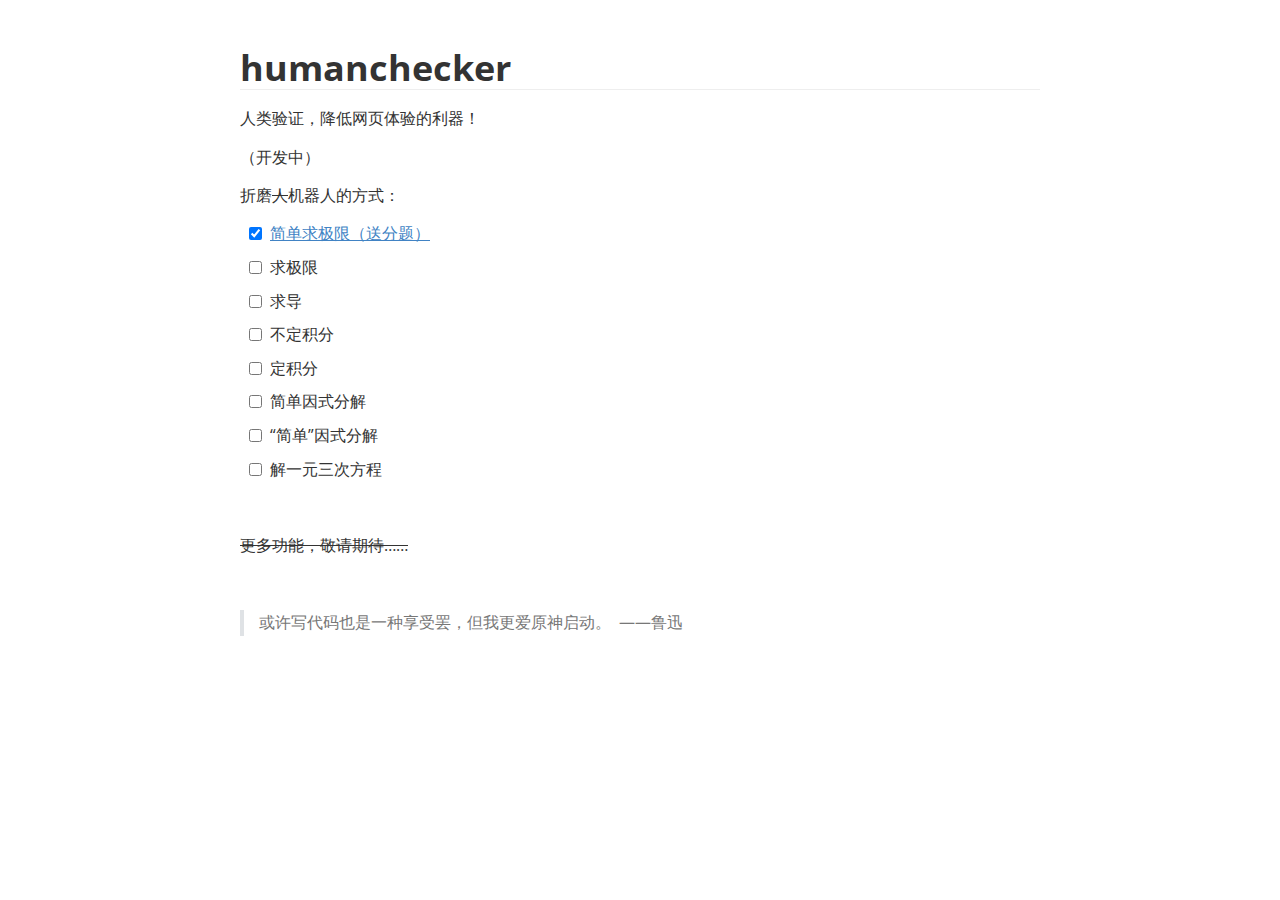
==== index.html @ 07968917 "0.0.6" ====
<!doctype html>
<html>
<head>
<meta charset='UTF-8'><meta name='viewport' content='width=device-width initial-scale=1'>

<link href='https://fonts.googleapis.com/css?family=Open+Sans:400italic,700italic,700,400&subset=latin,latin-ext' rel='stylesheet' type='text/css' /><style type='text/css'>html {overflow-x: initial !important;}:root { --bg-color:#ffffff; --text-color:#333333; --select-text-bg-color:#B5D6FC; --select-text-font-color:auto; --monospace:"Lucida Console",Consolas,"Courier",monospace; --title-bar-height:20px; }
.mac-os-11 { --title-bar-height:28px; }
html { font-size: 14px; background-color: var(--bg-color); color: var(--text-color); font-family: "Helvetica Neue", Helvetica, Arial, sans-serif; -webkit-font-smoothing: antialiased; }
h1, h2, h3, h4, h5 { white-space: pre-wrap; }
body { margin: 0px; padding: 0px; height: auto; inset: 0px; font-size: 1rem; line-height: 1.42857; overflow-x: hidden; background: inherit; }
iframe { margin: auto; }
a.url { word-break: break-all; }
a:active, a:hover { outline: 0px; }
.in-text-selection, ::selection { text-shadow: none; background: var(--select-text-bg-color); color: var(--select-text-font-color); }
#write { margin: 0px auto; height: auto; width: inherit; word-break: normal; overflow-wrap: break-word; position: relative; white-space: normal; overflow-x: visible; padding-top: 36px; }
#write.first-line-indent p { text-indent: 2em; }
#write.first-line-indent li p, #write.first-line-indent p * { text-indent: 0px; }
#write.first-line-indent li { margin-left: 2em; }
.for-image #write { padding-left: 8px; padding-right: 8px; }
body.typora-export { padding-left: 30px; padding-right: 30px; }
.typora-export .footnote-line, .typora-export li, .typora-export p { white-space: pre-wrap; }
.typora-export .task-list-item input { pointer-events: none; }
@media screen and (max-width: 500px) {
  body.typora-export { padding-left: 0px; padding-right: 0px; }
  #write { padding-left: 20px; padding-right: 20px; }
}
#write li > figure:last-child { margin-bottom: 0.5rem; }
#write ol, #write ul { position: relative; }
img { max-width: 100%; vertical-align: middle; image-orientation: from-image; }
button, input, select, textarea { color: inherit; font: inherit; }
input[type="checkbox"], input[type="radio"] { line-height: normal; padding: 0px; }
*, ::after, ::before { box-sizing: border-box; }
#write h1, #write h2, #write h3, #write h4, #write h5, #write h6, #write p, #write pre { width: inherit; }
#write h1, #write h2, #write h3, #write h4, #write h5, #write h6, #write p { position: relative; }
p { line-height: inherit; }
h1, h2, h3, h4, h5, h6 { break-after: avoid-page; break-inside: avoid; orphans: 4; }
p { orphans: 4; }
h1 { font-size: 2rem; }
h2 { font-size: 1.8rem; }
h3 { font-size: 1.6rem; }
h4 { font-size: 1.4rem; }
h5 { font-size: 1.2rem; }
h6 { font-size: 1rem; }
.md-math-block, .md-rawblock, h1, h2, h3, h4, h5, h6, p { margin-top: 1rem; margin-bottom: 1rem; }
.hidden { display: none; }
.md-blockmeta { color: rgb(204, 204, 204); font-weight: 700; font-style: italic; }
a { cursor: pointer; }
sup.md-footnote { padding: 2px 4px; background-color: rgba(238, 238, 238, 0.7); color: rgb(85, 85, 85); border-radius: 4px; cursor: pointer; }
sup.md-footnote a, sup.md-footnote a:hover { color: inherit; text-transform: inherit; text-decoration: inherit; }
#write input[type="checkbox"] { cursor: pointer; width: inherit; height: inherit; }
figure { overflow-x: auto; margin: 1.2em 0px; max-width: calc(100% + 16px); padding: 0px; }
figure > table { margin: 0px; }
thead, tr { break-inside: avoid; break-after: auto; }
thead { display: table-header-group; }
table { border-collapse: collapse; border-spacing: 0px; width: 100%; overflow: auto; break-inside: auto; text-align: left; }
table.md-table td { min-width: 32px; }
.CodeMirror-gutters { border-right: 0px; background-color: inherit; }
.CodeMirror-linenumber { user-select: none; }
.CodeMirror { text-align: left; }
.CodeMirror-placeholder { opacity: 0.3; }
.CodeMirror pre { padding: 0px 4px; }
.CodeMirror-lines { padding: 0px; }
div.hr:focus { cursor: none; }
#write pre { white-space: pre-wrap; }
#write.fences-no-line-wrapping pre { white-space: pre; }
#write pre.ty-contain-cm { white-space: normal; }
.CodeMirror-gutters { margin-right: 4px; }
.md-fences { font-size: 0.9rem; display: block; break-inside: avoid; text-align: left; overflow: visible; white-space: pre; background: inherit; position: relative !important; }
.md-fences-adv-panel { width: 100%; margin-top: 10px; text-align: center; padding-top: 0px; padding-bottom: 8px; overflow-x: auto; }
#write .md-fences.mock-cm { white-space: pre-wrap; }
.md-fences.md-fences-with-lineno { padding-left: 0px; }
#write.fences-no-line-wrapping .md-fences.mock-cm { white-space: pre; overflow-x: auto; }
.md-fences.mock-cm.md-fences-with-lineno { padding-left: 8px; }
.CodeMirror-line, twitterwidget { break-inside: avoid; }
svg { break-inside: avoid; }
.footnotes { opacity: 0.8; font-size: 0.9rem; margin-top: 1em; margin-bottom: 1em; }
.footnotes + .footnotes { margin-top: 0px; }
.md-reset { margin: 0px; padding: 0px; border: 0px; outline: 0px; vertical-align: top; background: 0px 0px; text-decoration: none; text-shadow: none; float: none; position: static; width: auto; height: auto; white-space: nowrap; cursor: inherit; -webkit-tap-highlight-color: transparent; line-height: normal; font-weight: 400; text-align: left; box-sizing: content-box; direction: ltr; }
li div { padding-top: 0px; }
blockquote { margin: 1rem 0px; }
li .mathjax-block, li p { margin: 0.5rem 0px; }
li blockquote { margin: 1rem 0px; }
li { margin: 0px; position: relative; }
blockquote > :last-child { margin-bottom: 0px; }
blockquote > :first-child, li > :first-child { margin-top: 0px; }
.footnotes-area { color: rgb(136, 136, 136); margin-top: 0.714rem; padding-bottom: 0.143rem; white-space: normal; }
#write .footnote-line { white-space: pre-wrap; }
@media print {
  body, html { border: 1px solid transparent; height: 99%; break-after: avoid; break-before: avoid; font-variant-ligatures: no-common-ligatures; }
  #write { margin-top: 0px; border-color: transparent !important; padding-top: 0px !important; padding-bottom: 0px !important; }
  .typora-export * { -webkit-print-color-adjust: exact; }
  .typora-export #write { break-after: avoid; }
  .typora-export #write::after { height: 0px; }
  .is-mac table { break-inside: avoid; }
  #write > p:nth-child(1) { margin-top: 0px; }
  .typora-export-show-outline .typora-export-sidebar { display: none; }
  figure { overflow-x: visible; }
}
.footnote-line { margin-top: 0.714em; font-size: 0.7em; }
a img, img a { cursor: pointer; }
pre.md-meta-block { font-size: 0.8rem; min-height: 0.8rem; white-space: pre-wrap; background: rgb(204, 204, 204); display: block; overflow-x: hidden; }
p > .md-image:only-child:not(.md-img-error) img, p > img:only-child { display: block; margin: auto; }
#write.first-line-indent p > .md-image:only-child:not(.md-img-error) img { left: -2em; position: relative; }
p > .md-image:only-child { display: inline-block; width: 100%; }
#write .MathJax_Display { margin: 0.8em 0px 0px; }
.md-math-block { width: 100%; }
.md-math-block:not(:empty)::after { display: none; }
.MathJax_ref { fill: currentcolor; }
[contenteditable="true"]:active, [contenteditable="true"]:focus, [contenteditable="false"]:active, [contenteditable="false"]:focus { outline: 0px; box-shadow: none; }
.md-task-list-item { position: relative; list-style-type: none; }
.task-list-item.md-task-list-item { padding-left: 0px; }
.md-task-list-item > input { position: absolute; top: 0px; left: 0px; margin-left: -1.2em; margin-top: calc(1em - 10px); border: none; }
.math { font-size: 1rem; }
.md-toc { min-height: 3.58rem; position: relative; font-size: 0.9rem; border-radius: 10px; }
.md-toc-content { position: relative; margin-left: 0px; }
.md-toc-content::after, .md-toc::after { display: none; }
.md-toc-item { display: block; color: rgb(65, 131, 196); }
.md-toc-item a { text-decoration: none; }
.md-toc-inner:hover { text-decoration: underline; }
.md-toc-inner { display: inline-block; cursor: pointer; }
.md-toc-h1 .md-toc-inner { margin-left: 0px; font-weight: 700; }
.md-toc-h2 .md-toc-inner { margin-left: 2em; }
.md-toc-h3 .md-toc-inner { margin-left: 4em; }
.md-toc-h4 .md-toc-inner { margin-left: 6em; }
.md-toc-h5 .md-toc-inner { margin-left: 8em; }
.md-toc-h6 .md-toc-inner { margin-left: 10em; }
@media screen and (max-width: 48em) {
  .md-toc-h3 .md-toc-inner { margin-left: 3.5em; }
  .md-toc-h4 .md-toc-inner { margin-left: 5em; }
  .md-toc-h5 .md-toc-inner { margin-left: 6.5em; }
  .md-toc-h6 .md-toc-inner { margin-left: 8em; }
}
a.md-toc-inner { font-size: inherit; font-style: inherit; font-weight: inherit; line-height: inherit; }
.footnote-line a:not(.reversefootnote) { color: inherit; }
.reversefootnote { font-family: ui-monospace, sans-serif; }
.md-attr { display: none; }
.md-fn-count::after { content: "."; }
code, pre, samp, tt { font-family: var(--monospace); }
kbd { margin: 0px 0.1em; padding: 0.1em 0.6em; font-size: 0.8em; color: rgb(36, 39, 41); background: rgb(255, 255, 255); border: 1px solid rgb(173, 179, 185); border-radius: 3px; box-shadow: rgba(12, 13, 14, 0.2) 0px 1px 0px, rgb(255, 255, 255) 0px 0px 0px 2px inset; white-space: nowrap; vertical-align: middle; }
.md-comment { color: rgb(162, 127, 3); opacity: 0.6; font-family: var(--monospace); }
code { text-align: left; vertical-align: initial; }
a.md-print-anchor { white-space: pre !important; border-width: initial !important; border-style: none !important; border-color: initial !important; display: inline-block !important; position: absolute !important; width: 1px !important; right: 0px !important; outline: 0px !important; background: 0px 0px !important; text-decoration: initial !important; text-shadow: initial !important; }
.os-windows.monocolor-emoji .md-emoji { font-family: "Segoe UI Symbol", sans-serif; }
.md-diagram-panel > svg { max-width: 100%; }
[lang="flow"] svg, [lang="mermaid"] svg { max-width: 100%; height: auto; }
[lang="mermaid"] .node text { font-size: 1rem; }
table tr th { border-bottom: 0px; }
video { max-width: 100%; display: block; margin: 0px auto; }
iframe { max-width: 100%; width: 100%; border: none; }
.highlight td, .highlight tr { border: 0px; }
mark { background: rgb(255, 255, 0); color: rgb(0, 0, 0); }
.md-html-inline .md-plain, .md-html-inline strong, mark .md-inline-math, mark strong { color: inherit; }
.md-expand mark .md-meta { opacity: 0.3 !important; }
mark .md-meta { color: rgb(0, 0, 0); }
@media print {
  .typora-export h1, .typora-export h2, .typora-export h3, .typora-export h4, .typora-export h5, .typora-export h6 { break-inside: avoid; }
}
.md-diagram-panel .messageText { stroke: none !important; }
.md-diagram-panel .start-state { fill: var(--node-fill); }
.md-diagram-panel .edgeLabel rect { opacity: 1 !important; }
.md-fences.md-fences-math { font-size: 1em; }
.md-fences-advanced:not(.md-focus) { padding: 0px; white-space: nowrap; border: 0px; }
.md-fences-advanced:not(.md-focus) { background: inherit; }
.typora-export-show-outline .typora-export-content { max-width: 1440px; margin: auto; display: flex; flex-direction: row; }
.typora-export-sidebar { width: 300px; font-size: 0.8rem; margin-top: 80px; margin-right: 18px; }
.typora-export-show-outline #write { --webkit-flex:2; flex: 2 1 0%; }
.typora-export-sidebar .outline-content { position: fixed; top: 0px; max-height: 100%; overflow: hidden auto; padding-bottom: 30px; padding-top: 60px; width: 300px; }
@media screen and (max-width: 1024px) {
  .typora-export-sidebar, .typora-export-sidebar .outline-content { width: 240px; }
}
@media screen and (max-width: 800px) {
  .typora-export-sidebar { display: none; }
}
.outline-content li, .outline-content ul { margin-left: 0px; margin-right: 0px; padding-left: 0px; padding-right: 0px; list-style: none; overflow-wrap: anywhere; }
.outline-content ul { margin-top: 0px; margin-bottom: 0px; }
.outline-content strong { font-weight: 400; }
.outline-expander { width: 1rem; height: 1.42857rem; position: relative; display: table-cell; vertical-align: middle; cursor: pointer; padding-left: 4px; }
.outline-expander::before { content: ""; position: relative; font-family: Ionicons; display: inline-block; font-size: 8px; vertical-align: middle; }
.outline-item { padding-top: 3px; padding-bottom: 3px; cursor: pointer; }
.outline-expander:hover::before { content: ""; }
.outline-h1 > .outline-item { padding-left: 0px; }
.outline-h2 > .outline-item { padding-left: 1em; }
.outline-h3 > .outline-item { padding-left: 2em; }
.outline-h4 > .outline-item { padding-left: 3em; }
.outline-h5 > .outline-item { padding-left: 4em; }
.outline-h6 > .outline-item { padding-left: 5em; }
.outline-label { cursor: pointer; display: table-cell; vertical-align: middle; text-decoration: none; color: inherit; }
.outline-label:hover { text-decoration: underline; }
.outline-item:hover { border-color: rgb(245, 245, 245); background-color: var(--item-hover-bg-color); }
.outline-item:hover { margin-left: -28px; margin-right: -28px; border-left: 28px solid transparent; border-right: 28px solid transparent; }
.outline-item-single .outline-expander::before, .outline-item-single .outline-expander:hover::before { display: none; }
.outline-item-open > .outline-item > .outline-expander::before { content: ""; }
.outline-children { display: none; }
.info-panel-tab-wrapper { display: none; }
.outline-item-open > .outline-children { display: block; }
.typora-export .outline-item { padding-top: 1px; padding-bottom: 1px; }
.typora-export .outline-item:hover { margin-right: -8px; border-right: 8px solid transparent; }
.typora-export .outline-expander::before { content: "+"; font-family: inherit; top: -1px; }
.typora-export .outline-expander:hover::before, .typora-export .outline-item-open > .outline-item > .outline-expander::before { content: "−"; }
.typora-export-collapse-outline .outline-children { display: none; }
.typora-export-collapse-outline .outline-item-open > .outline-children, .typora-export-no-collapse-outline .outline-children { display: block; }
.typora-export-no-collapse-outline .outline-expander::before { content: "" !important; }
.typora-export-show-outline .outline-item-active > .outline-item .outline-label { font-weight: 700; }
.md-inline-math-container mjx-container { zoom: 0.95; }
mjx-container { break-inside: avoid; }


:root {
    --side-bar-bg-color: #fafafa;
    --control-text-color: #777;
}

@include-when-export url(https://fonts.googleapis.com/css?family=Open+Sans:400italic,700italic,700,400&subset=latin,latin-ext);

/* open-sans-regular - latin-ext_latin */
  /* open-sans-italic - latin-ext_latin */
    /* open-sans-700 - latin-ext_latin */
    /* open-sans-700italic - latin-ext_latin */
  html {
    font-size: 16px;
    -webkit-font-smoothing: antialiased;
}

body {
    font-family: "Open Sans","Clear Sans", "Helvetica Neue", Helvetica, Arial, 'Segoe UI Emoji', sans-serif;
    color: rgb(51, 51, 51);
    line-height: 1.6;
}

#write {
    max-width: 860px;
  	margin: 0 auto;
  	padding: 30px;
    padding-bottom: 100px;
}

@media only screen and (min-width: 1400px) {
	#write {
		max-width: 1024px;
	}
}

@media only screen and (min-width: 1800px) {
	#write {
		max-width: 1200px;
	}
}

#write > ul:first-child,
#write > ol:first-child{
    margin-top: 30px;
}

a {
    color: #4183C4;
}
h1,
h2,
h3,
h4,
h5,
h6 {
    position: relative;
    margin-top: 1rem;
    margin-bottom: 1rem;
    font-weight: bold;
    line-height: 1.4;
    cursor: text;
}
h1:hover a.anchor,
h2:hover a.anchor,
h3:hover a.anchor,
h4:hover a.anchor,
h5:hover a.anchor,
h6:hover a.anchor {
    text-decoration: none;
}
h1 tt,
h1 code {
    font-size: inherit;
}
h2 tt,
h2 code {
    font-size: inherit;
}
h3 tt,
h3 code {
    font-size: inherit;
}
h4 tt,
h4 code {
    font-size: inherit;
}
h5 tt,
h5 code {
    font-size: inherit;
}
h6 tt,
h6 code {
    font-size: inherit;
}
h1 {
    font-size: 2.25em;
    line-height: 1.2;
    border-bottom: 1px solid #eee;
}
h2 {
    font-size: 1.75em;
    line-height: 1.225;
    border-bottom: 1px solid #eee;
}

/*@media print {
    .typora-export h1,
    .typora-export h2 {
        border-bottom: none;
        padding-bottom: initial;
    }

    .typora-export h1::after,
    .typora-export h2::after {
        content: "";
        display: block;
        height: 100px;
        margin-top: -96px;
        border-top: 1px solid #eee;
    }
}*/

h3 {
    font-size: 1.5em;
    line-height: 1.43;
}
h4 {
    font-size: 1.25em;
}
h5 {
    font-size: 1em;
}
h6 {
   font-size: 1em;
    color: #777;
}
p,
blockquote,
ul,
ol,
dl,
table{
    margin: 0.8em 0;
}
li>ol,
li>ul {
    margin: 0 0;
}
hr {
    height: 2px;
    padding: 0;
    margin: 16px 0;
    background-color: #e7e7e7;
    border: 0 none;
    overflow: hidden;
    box-sizing: content-box;
}

li p.first {
    display: inline-block;
}
ul,
ol {
    padding-left: 30px;
}
ul:first-child,
ol:first-child {
    margin-top: 0;
}
ul:last-child,
ol:last-child {
    margin-bottom: 0;
}
blockquote {
    border-left: 4px solid #dfe2e5;
    padding: 0 15px;
    color: #777777;
}
blockquote blockquote {
    padding-right: 0;
}
table {
    padding: 0;
    word-break: initial;
}
table tr {
    border: 1px solid #dfe2e5;
    margin: 0;
    padding: 0;
}
table tr:nth-child(2n),
thead {
    background-color: #f8f8f8;
}
table th {
    font-weight: bold;
    border: 1px solid #dfe2e5;
    border-bottom: 0;
    margin: 0;
    padding: 6px 13px;
}
table td {
    border: 1px solid #dfe2e5;
    margin: 0;
    padding: 6px 13px;
}
table th:first-child,
table td:first-child {
    margin-top: 0;
}
table th:last-child,
table td:last-child {
    margin-bottom: 0;
}

.CodeMirror-lines {
    padding-left: 4px;
}

.code-tooltip {
    box-shadow: 0 1px 1px 0 rgba(0,28,36,.3);
    border-top: 1px solid #eef2f2;
}

.md-fences,
code,
tt {
    border: 1px solid #e7eaed;
    background-color: #f8f8f8;
    border-radius: 3px;
    padding: 0;
    padding: 2px 4px 0px 4px;
    font-size: 0.9em;
}

code {
    background-color: #f3f4f4;
    padding: 0 2px 0 2px;
}

.md-fences {
    margin-bottom: 15px;
    margin-top: 15px;
    padding-top: 8px;
    padding-bottom: 6px;
}


.md-task-list-item > input {
  margin-left: -1.3em;
}

@media print {
    html {
        font-size: 13px;
    }
    pre {
        page-break-inside: avoid;
        word-wrap: break-word;
    }
}

.md-fences {
	background-color: #f8f8f8;
}
#write pre.md-meta-block {
	padding: 1rem;
    font-size: 85%;
    line-height: 1.45;
    background-color: #f7f7f7;
    border: 0;
    border-radius: 3px;
    color: #777777;
    margin-top: 0 !important;
}

.mathjax-block>.code-tooltip {
	bottom: .375rem;
}

.md-mathjax-midline {
    background: #fafafa;
}

#write>h3.md-focus:before{
	left: -1.5625rem;
	top: .375rem;
}
#write>h4.md-focus:before{
	left: -1.5625rem;
	top: .285714286rem;
}
#write>h5.md-focus:before{
	left: -1.5625rem;
	top: .285714286rem;
}
#write>h6.md-focus:before{
	left: -1.5625rem;
	top: .285714286rem;
}
.md-image>.md-meta {
    /*border: 1px solid #ddd;*/
    border-radius: 3px;
    padding: 2px 0px 0px 4px;
    font-size: 0.9em;
    color: inherit;
}

.md-tag {
    color: #a7a7a7;
    opacity: 1;
}

.md-toc { 
    margin-top:20px;
    padding-bottom:20px;
}

.sidebar-tabs {
    border-bottom: none;
}

#typora-quick-open {
    border: 1px solid #ddd;
    background-color: #f8f8f8;
}

#typora-quick-open-item {
    background-color: #FAFAFA;
    border-color: #FEFEFE #e5e5e5 #e5e5e5 #eee;
    border-style: solid;
    border-width: 1px;
}

/** focus mode */
.on-focus-mode blockquote {
    border-left-color: rgba(85, 85, 85, 0.12);
}

header, .context-menu, .megamenu-content, footer{
    font-family: "Segoe UI", "Arial", sans-serif;
}

.file-node-content:hover .file-node-icon,
.file-node-content:hover .file-node-open-state{
    visibility: visible;
}

.mac-seamless-mode #typora-sidebar {
    background-color: #fafafa;
    background-color: var(--side-bar-bg-color);
}

.md-lang {
    color: #b4654d;
}

/*.html-for-mac {
    --item-hover-bg-color: #E6F0FE;
}*/

#md-notification .btn {
    border: 0;
}

.dropdown-menu .divider {
    border-color: #e5e5e5;
    opacity: 0.4;
}

.ty-preferences .window-content {
    background-color: #fafafa;
}

.ty-preferences .nav-group-item.active {
    color: white;
    background: #999;
}

.menu-item-container a.menu-style-btn {
    background-color: #f5f8fa;
    background-image: linear-gradient( 180deg , hsla(0, 0%, 100%, 0.8), hsla(0, 0%, 100%, 0)); 
}



</style><title>README</title>
</head>
<body class='typora-export os-windows'><div class='typora-export-content'>
<div id='write'  class=''><h1 id='humanchecker'><span>humanchecker</span></h1><p><span>人类验证，降低网页体验的利器！</span></p><p><span>（开发中）</span></p><p><span>折磨</span><del><span>人</span></del><span>机器人的方式：</span></p><ul><li class='md-task-list-item task-list-item task-list-done' ><input type='checkbox' checked/><p><a href='lim/1.html'><span>简单求极限（送分题）</span></a></p></li><li class='md-task-list-item task-list-item task-list-not-done' ><input type='checkbox' /><p><span>求极限</span></p></li><li class='md-task-list-item task-list-item task-list-not-done' ><input type='checkbox' /><p><span>求导</span></p></li><li class='md-task-list-item task-list-item task-list-not-done' ><input type='checkbox' /><p><span>不定积分</span></p></li><li class='md-task-list-item task-list-item task-list-not-done' ><input type='checkbox' /><p><span>定积分</span></p></li><li class='md-task-list-item task-list-item task-list-not-done' ><input type='checkbox' /><p><span>简单因式分解</span></p></li><li class='md-task-list-item task-list-item task-list-not-done' ><input type='checkbox' /><p><span>“简单”因式分解</span></p></li><li class='md-task-list-item task-list-item task-list-not-done' ><input type='checkbox' /><p><span>解一元三次方程</span></p></li></ul><p>&nbsp;</p><p><del><span>更多功能，敬请期待……</span></del></p><p>&nbsp;</p><blockquote><p><span>或许写代码也是一种享受罢，但我更爱原神启动。  ——鲁迅</span></p></blockquote></div></div>
</body>
</html>
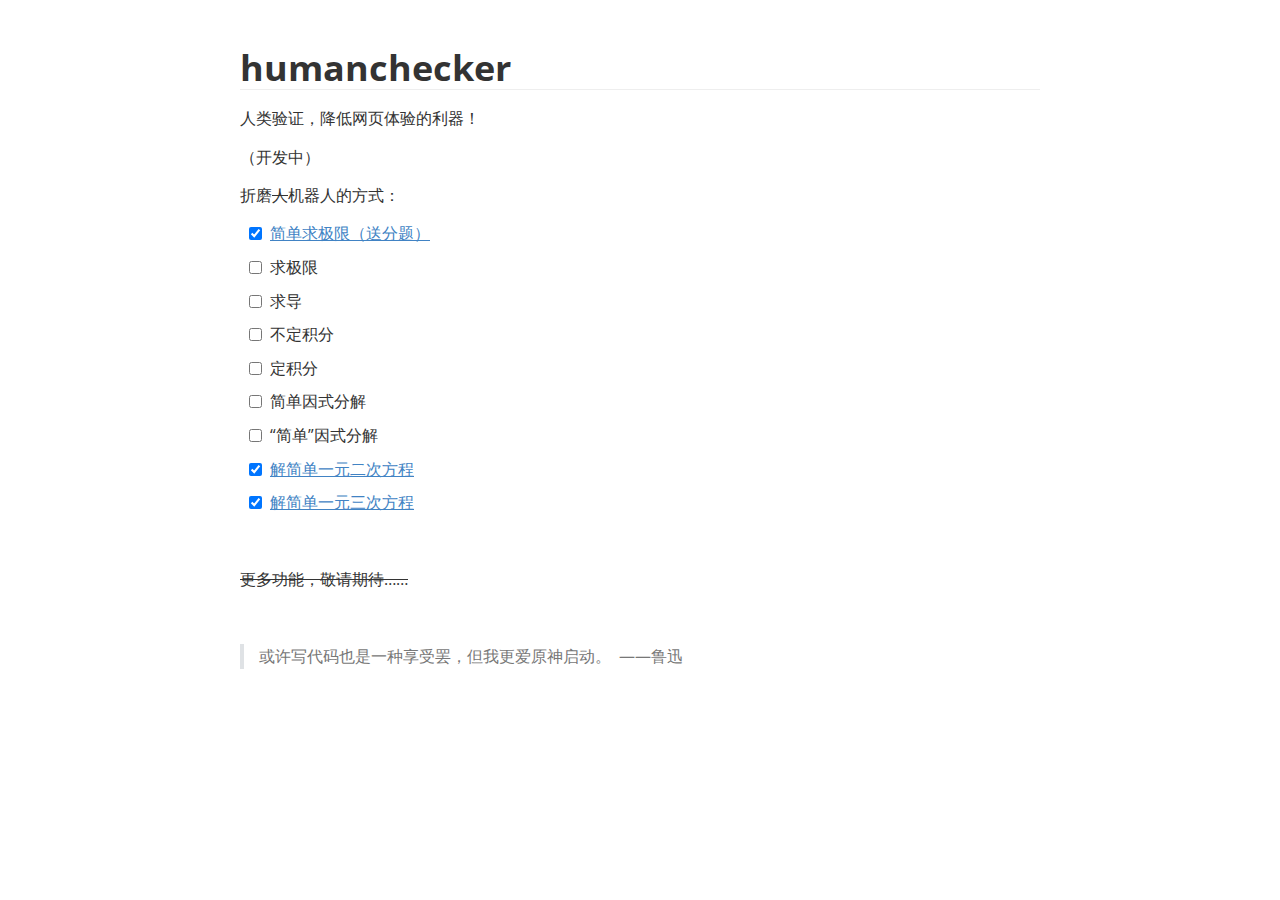
==== commit a8c6415a: "0.2.0新增简单一元三次" ====
--- a/index.html
+++ b/index.html
@@ -594,6 +594,6 @@
 </style><title>README</title>
 </head>
 <body class='typora-export os-windows'><div class='typora-export-content'>
-<div id='write'  class=''><h1 id='humanchecker'><span>humanchecker</span></h1><p><span>人类验证，降低网页体验的利器！</span></p><p><span>（开发中）</span></p><p><span>折磨</span><del><span>人</span></del><span>机器人的方式：</span></p><ul><li class='md-task-list-item task-list-item task-list-done' ><input type='checkbox' checked/><p><a href='lim/1.html'><span>简单求极限（送分题）</span></a></p></li><li class='md-task-list-item task-list-item task-list-not-done' ><input type='checkbox' /><p><span>求极限</span></p></li><li class='md-task-list-item task-list-item task-list-not-done' ><input type='checkbox' /><p><span>求导</span></p></li><li class='md-task-list-item task-list-item task-list-not-done' ><input type='checkbox' /><p><span>不定积分</span></p></li><li class='md-task-list-item task-list-item task-list-not-done' ><input type='checkbox' /><p><span>定积分</span></p></li><li class='md-task-list-item task-list-item task-list-not-done' ><input type='checkbox' /><p><span>简单因式分解</span></p></li><li class='md-task-list-item task-list-item task-list-not-done' ><input type='checkbox' /><p><span>“简单”因式分解</span></p></li><li class='md-task-list-item task-list-item task-list-not-done' ><input type='checkbox' /><p><span>解一元三次方程</span></p></li></ul><p>&nbsp;</p><p><del><span>更多功能，敬请期待……</span></del></p><p>&nbsp;</p><blockquote><p><span>或许写代码也是一种享受罢，但我更爱原神启动。  ——鲁迅</span></p></blockquote></div></div>
+<div id='write'  class=''><h1 id='humanchecker'><span>humanchecker</span></h1><p><span>人类验证，降低网页体验的利器！</span></p><p><span>（开发中）</span></p><p><span>折磨</span><del><span>人</span></del><span>机器人的方式：</span></p><ul><li class='md-task-list-item task-list-item task-list-done' ><input type='checkbox' checked/><p><a href='docs/lim1.html'><span>简单求极限（送分题）</span></a></p></li><li class='md-task-list-item task-list-item task-list-not-done' ><input type='checkbox' /><p><span>求极限</span></p></li><li class='md-task-list-item task-list-item task-list-not-done' ><input type='checkbox' /><p><span>求导</span></p></li><li class='md-task-list-item task-list-item task-list-not-done' ><input type='checkbox' /><p><span>不定积分</span></p></li><li class='md-task-list-item task-list-item task-list-not-done' ><input type='checkbox' /><p><span>定积分</span></p></li><li class='md-task-list-item task-list-item task-list-not-done' ><input type='checkbox' /><p><span>简单因式分解</span></p></li><li class='md-task-list-item task-list-item task-list-not-done' ><input type='checkbox' /><p><span>“简单”因式分解</span></p></li><li class='md-task-list-item task-list-item task-list-done' ><input type='checkbox' checked/><p><a href='docs/eq12.html'><span>解简单一元二次方程</span></a></p></li><li class='md-task-list-item task-list-item task-list-done' ><input type='checkbox' checked/><p><a href='docs/eq13.html'><span>解简单一元三次方程</span></a></p></li></ul><p>&nbsp;</p><p><del><span>更多功能，敬请期待……</span></del></p><p>&nbsp;</p><blockquote><p><span>或许写代码也是一种享受罢，但我更爱原神启动。  ——鲁迅</span></p></blockquote></div></div>
 </body>
 </html>